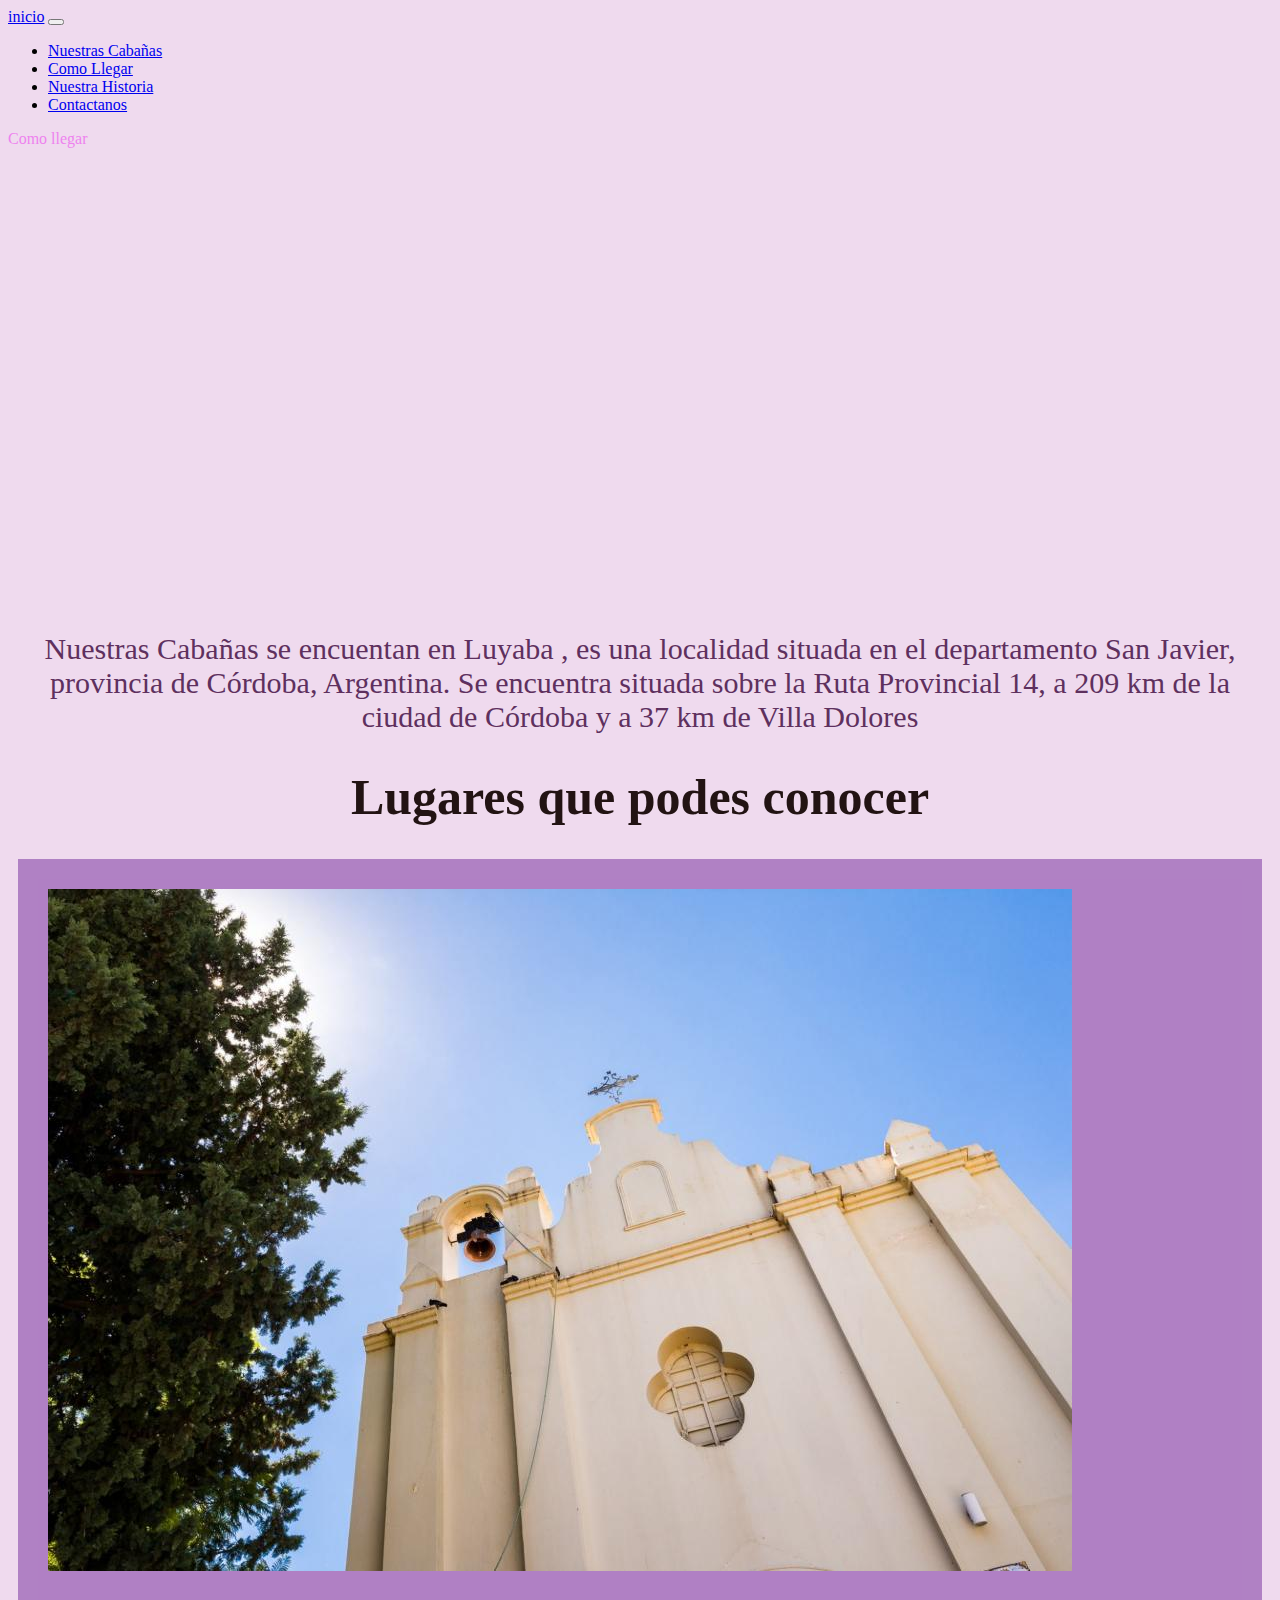
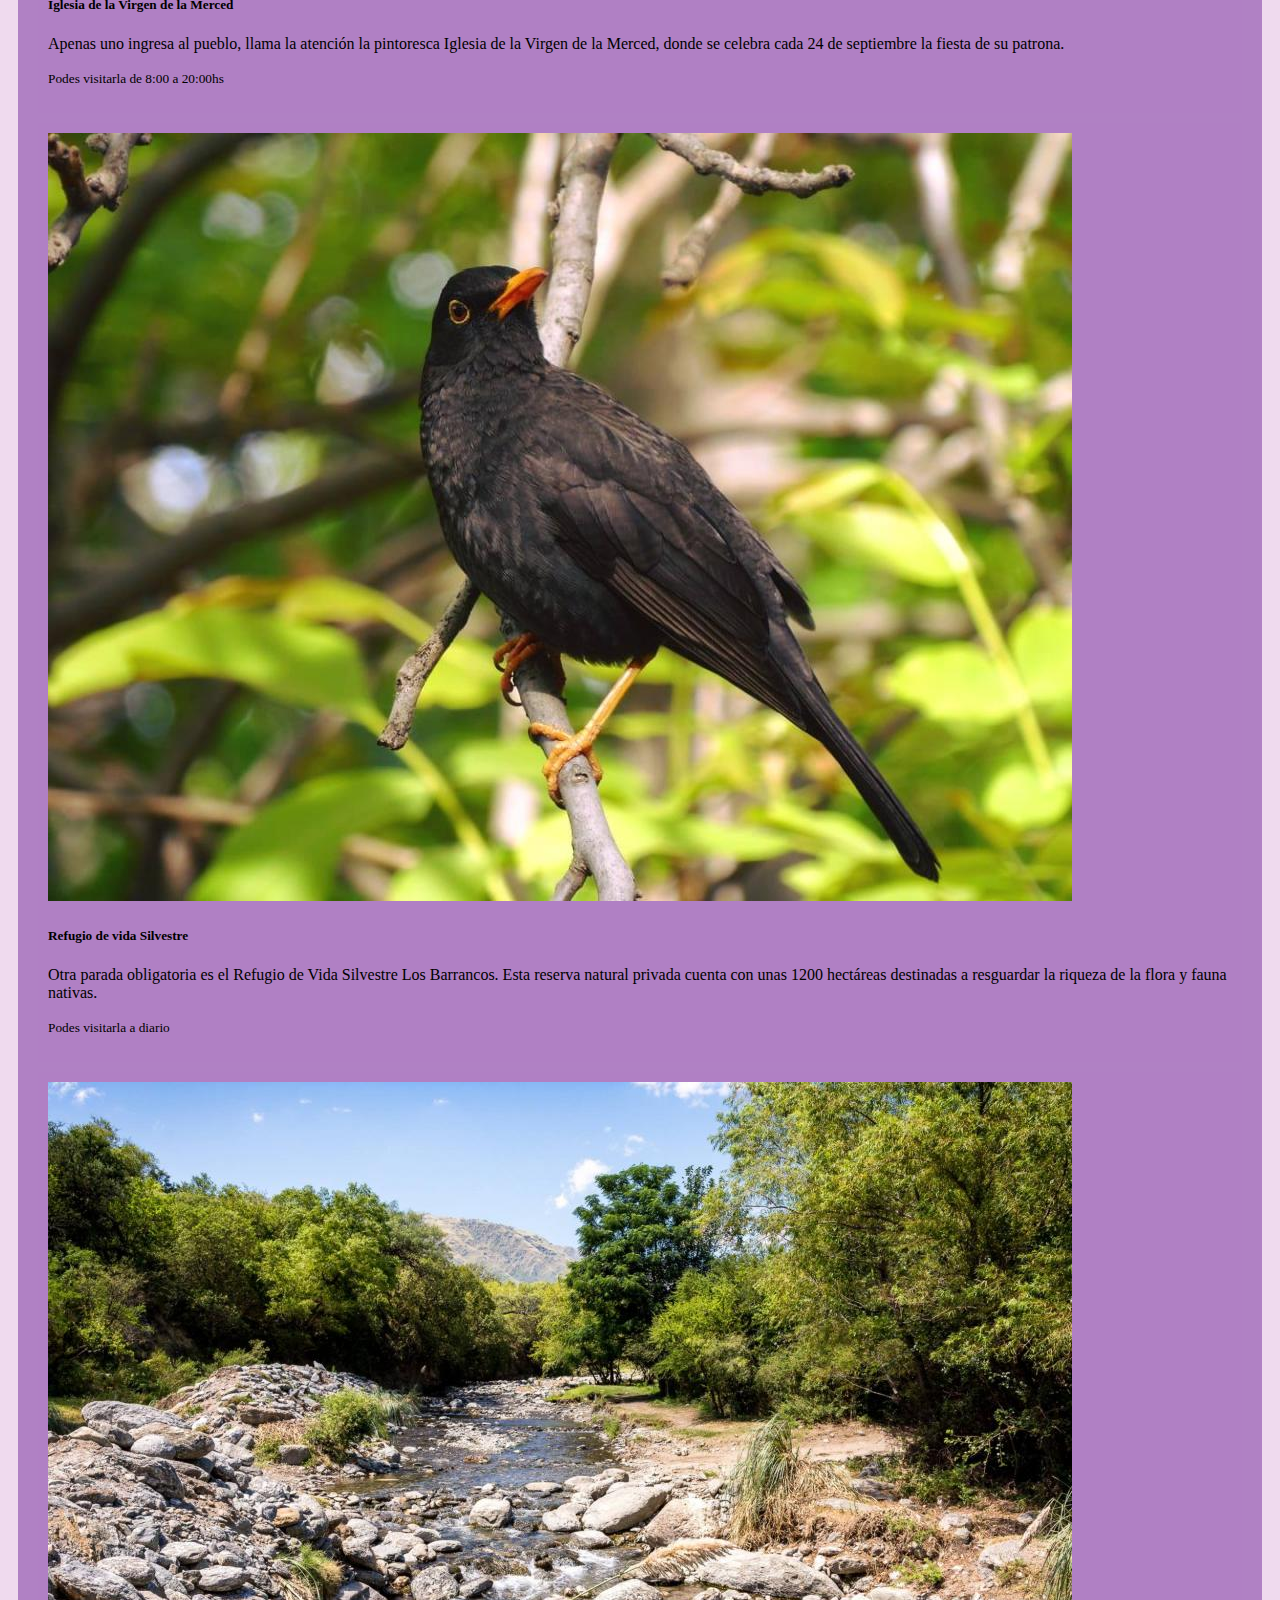
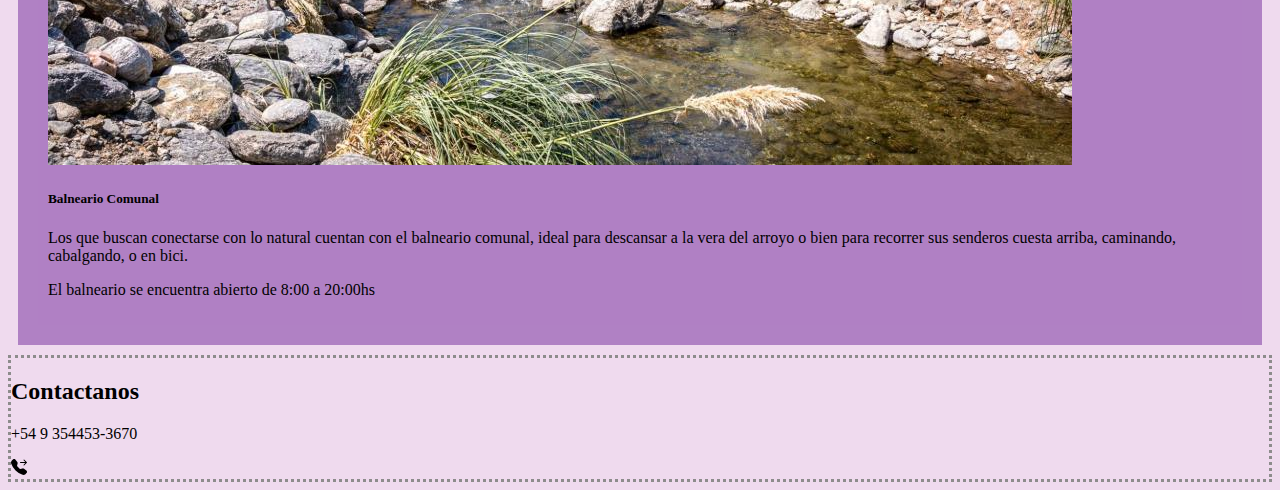
==== pages/comollegar.html @ e2cc74d1 "proyecto pagina web" ====
<!DOCTYPE html>
<html lang="en">

<head>

    <link href="https://cdn.jsdelivr.net/npm/bootstrap@5.3.0/dist/css/bootstrap.min.css" rel="stylesheet"
        integrity="sha384-9ndCyUaIbzAi2FUVXJi0CjmCapSmO7SnpJef0486qhLnuZ2cdeRhO02iuK6FUUVM" crossorigin="anonymous">
    <link rel="stylesheet" href="../css/style.css">
    <meta charset="UTF-8">
    <meta name="viewport" content="width=device-width, initial-scale=1.0">
    <meta name="Cabañas en cordoba traslasierra con todas las comodidades"
        content="somos un complejo de cabañas pensado para que puedas disfrutar y despejarte, con todas las comodidades en cordoba traslasierra">
    <meta name="keywords"
        content="cabañas cordoba traslasierra descanzo vacaciones montana paisaje montañas balneario pileta juegos ">



    <title>como llegar</title>
</head>


<header>
    <nav class="navbar navbar-expand-lg bg-body-tertiary">
        <div class="container-fluid">
            <a class="navbar-brand" href="../index.html">inicio</a>
            <button class="navbar-toggler" type="button" data-bs-toggle="collapse" data-bs-target="#navbarNav"
                aria-controls="navbarNav" aria-expanded="false" aria-label="Toggle navigation">
                <span class="navbar-toggler-icon"></span>
            </button>
            <div class="collapse navbar-collapse" id="navbarNav">
                <ul class="navbar-nav">
                    <li class="nav-item">
                        <a class="nav-link" href="./lascabanas.html">Nuestras Cabañas</a>
                    </li>
                    <li class="nav-item">
                        <a class="nav-link" href="./comollegar.html">Como Llegar</a>
                    </li>
                    <li class="nav-item">
                        <a class="nav-link" href="./sobrenosotros.html">Nuestra Historia</a>
                    </li>
                    <li class="nav-item">
                        <a class="nav-link" href="./contactanos.html">Contactanos</a>
                    </li>
                </ul>
            </div>
        </div>
    </nav>
</header>

<main>
    <div class="badge bg-primary text-wrap colormio" style="width: 6rem;">
        Como llegar
    </div>

    <div class="container-fluid ">
        <div class="row justify-content-center">
            <div class="col-lg-9">
                <iframe
                    src="https://www.google.com/maps/embed?pb=!1m18!1m12!1m3!1d13512.135864842605!2d-65.06084644381325!3d-32.149381982912054!2m3!1f0!2f0!3f0!3m2!1i1024!2i768!4f13.1!3m3!1m2!1s0x95d2d85ece2ccbfb%3A0x51035413330104f!2sLuyaba%2C%20C%C3%B3rdoba!5e0!3m2!1ses-419!2sar!4v1688007456953!5m2!1ses-419!2sar"
                    width="600" height="450" style="border:0;" allowfullscreen="" loading="lazy"
                    referrerpolicy="no-referrer-when-downgrade"></iframe>

            </div>
        </div>
    </div>
    <section class="container-fluid">
        <section class="row col-lg-9 parrafo1">
            <p>Nuestras Cabañas se encuentan en Luyaba , es una localidad situada en el departamento San Javier,
                provincia de
                Córdoba, Argentina. Se encuentra situada sobre la Ruta Provincial 14, a 209 km de la ciudad de Córdoba y
                a
                37 km de Villa Dolores</p>
        </section>
    </section>


    <section>
        <h1>Lugares que podes conocer</h1>
        <div class="card-group cartas2">
            <div class="card cartas2">
                <img src="../imagenes/iglesia.jfif" class="card-img-top" alt="iglesia de luyaba">
                <div class="card-body">
                    <h5 class="card-title">Iglesia de la Virgen de la Merced</h5>
                    <p class="card-text">Apenas uno ingresa al pueblo, llama la atención la pintoresca Iglesia de la
                        Virgen de la Merced, donde se celebra cada 24 de septiembre la fiesta de su patrona.</p>
                    <p class="card-text"><small class="text-body-secondary">Podes visitarla de 8:00 a 20:00hs</small>
                    </p>
                </div>
            </div>
            <div class="card cartas2">
                <img src="../imagenes/pajarito.jfif" class="card-img-top" alt="pajaro silvestre">
                <div class="card-body">
                    <h5 class="card-title">Refugio de vida Silvestre</h5>
                    <p class="card-text">Otra parada obligatoria es el Refugio de Vida Silvestre Los Barrancos. Esta
                        reserva natural privada cuenta con unas 1200 hectáreas destinadas a resguardar la riqueza de la
                        flora y fauna nativas.
                    </p>
                    <p class="card-text"><small class="text-body-secondary">Podes visitarla a diario </small></p>
                </div>
            </div>
            <div class="card cartas2">
                <img src="../imagenes/arroyito2.jfif" class="card-img-top" alt="arroyito">
                <div class="card-body">
                    <h5 class="card-title">Balneario Comunal</h5>
                    <p class="card-text">Los que buscan conectarse con lo natural cuentan con el balneario comunal,
                        ideal para descansar a la vera del arroyo o bien para recorrer sus senderos cuesta arriba,
                        caminando, cabalgando, o en bici.</p>
                    <p class="card-text"><small class="text-body-secondary"></small>El balneario se encuentra abierto de
                        8:00 a 20:00hs</p>
                </div>
            </div>
        </div>
    </section>
</main>
<footer>
    <div>
        <h2>Contactanos</h2>
        <p>+54 9 354453-3670</p>
        <svg class="telefono" xmlns="http://www.w3.org/2000/svg" width="16" height="16" fill="currentColor"
            class="bi bi-telephone-forward-fill" viewBox="0 0 16 16">
            <path fill-rule="evenodd"
                d="M1.885.511a1.745 1.745 0 0 1 2.61.163L6.29 2.98c.329.423.445.974.315 1.494l-.547 2.19a.678.678 0 0 0 .178.643l2.457 2.457a.678.678 0 0 0 .644.178l2.189-.547a1.745 1.745 0 0 1 1.494.315l2.306 1.794c.829.645.905 1.87.163 2.611l-1.034 1.034c-.74.74-1.846 1.065-2.877.702a18.634 18.634 0 0 1-7.01-4.42 18.634 18.634 0 0 1-4.42-7.009c-.362-1.03-.037-2.137.703-2.877L1.885.511zm10.761.135a.5.5 0 0 1 .708 0l2.5 2.5a.5.5 0 0 1 0 .708l-2.5 2.5a.5.5 0 0 1-.708-.708L14.293 4H9.5a.5.5 0 0 1 0-1h4.793l-1.647-1.646a.5.5 0 0 1 0-.708z" />
        </svg>

    </div>
</footer>

<body>

    <script src="https://cdn.jsdelivr.net/npm/bootstrap@5.3.0/dist/js/bootstrap.bundle.min.js"
        integrity="sha384-geWF76RCwLtnZ8qwWowPQNguL3RmwHVBC9FhGdlKrxdiJJigb/j/68SIy3Te4Bkz"
        crossorigin="anonymous"></script>
</body>

</html>
---- css/style.css ----
.colormio {
  color: violet;
}

.lascabanas {
  display: flex;
  justify-content: space-evenly;
  padding: 10px;
  margin: 10px;
  border-style: double;
  border-color: rgb(185, 175, 196);
}

@media screen and (max-width: 768px) {
  .lascabanas {
    display: grid;
  }
}
.contacto {
  font-size: 25px;
}

h1 {
  font-size: 50px;
  color: rgb(34, 19, 19);
  text-align: center;
}

.parrafo1 {
  font-size: 30px;
  color: rgb(94, 48, 94);
  text-align: center;
}

.descripcion {
  font-size: 25px;
  color: rgb(93, 66, 93);
  text-align: center;
}

.pareja {
  font-size: 30px;
  color: rgb(92, 62, 92);
  text-align: center;
}

footer div {
  border-style: dotted;
  border-color: rgb(141, 140, 140);
}

body {
  background-color: rgb(239, 218, 238);
}

.color-letra {
  color: black;
}

.clase-borde {
  border-color: black;
  border-style: solid;
}

@media screen and (max-width: 768px) {
  .lascabanas {
    grid-template-columns: auto;
  }
}
.cartas2 {
  background-color: rgba(175, 128, 196, 0.991);
  margin: 10px;
  padding: 10px;
}

/*# sourceMappingURL=style.css.map */
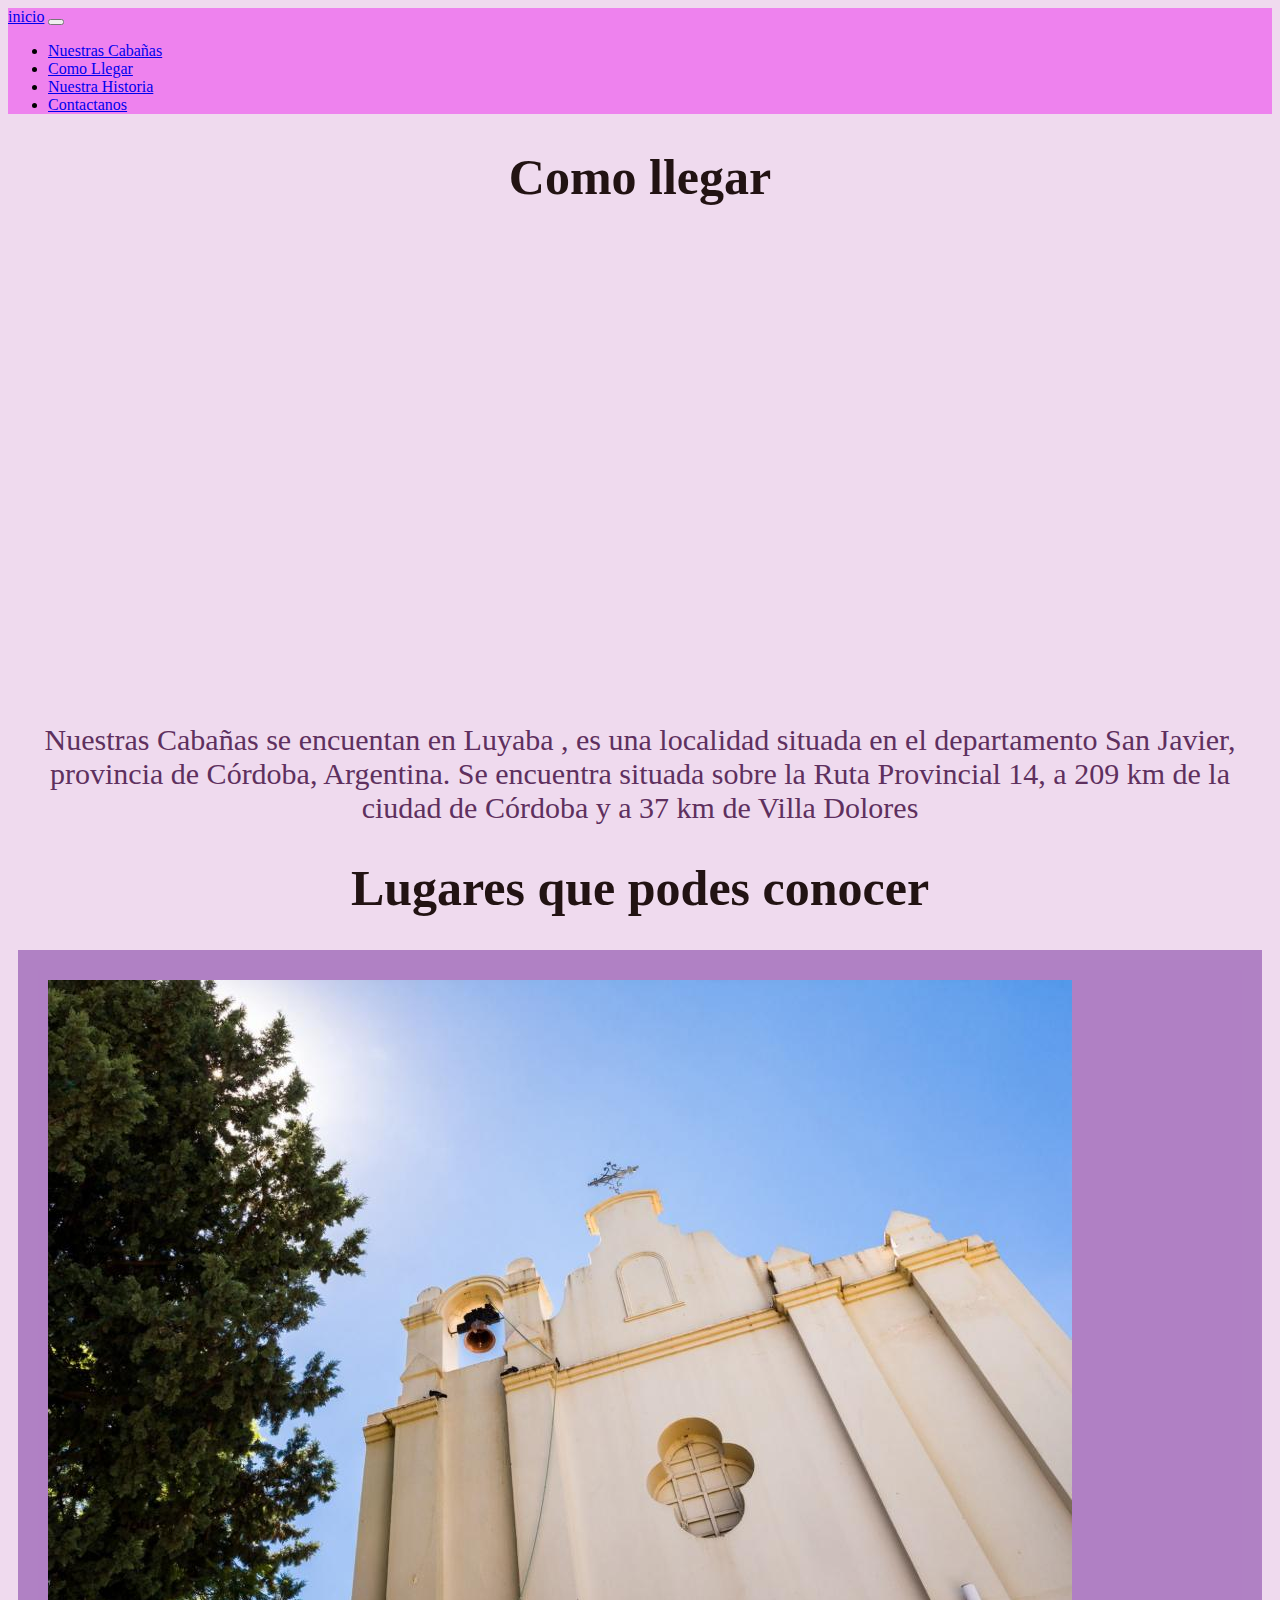
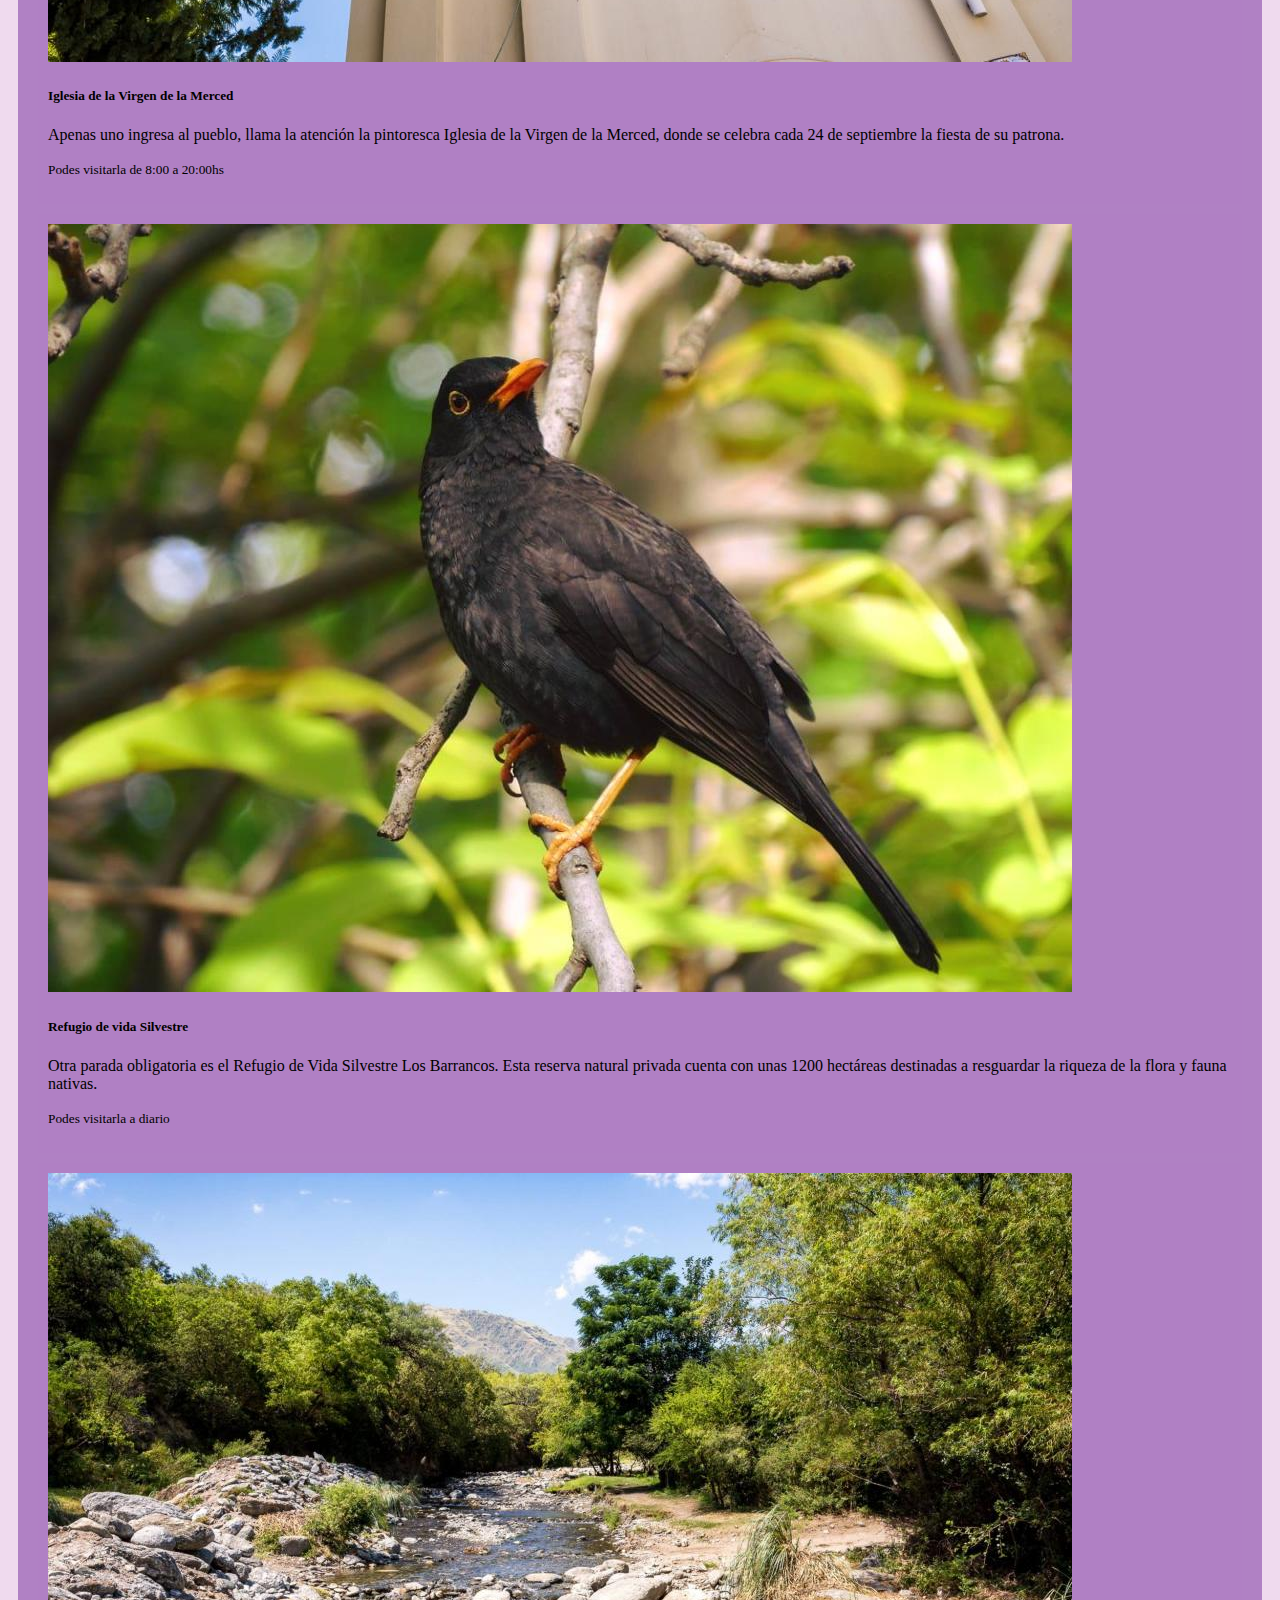
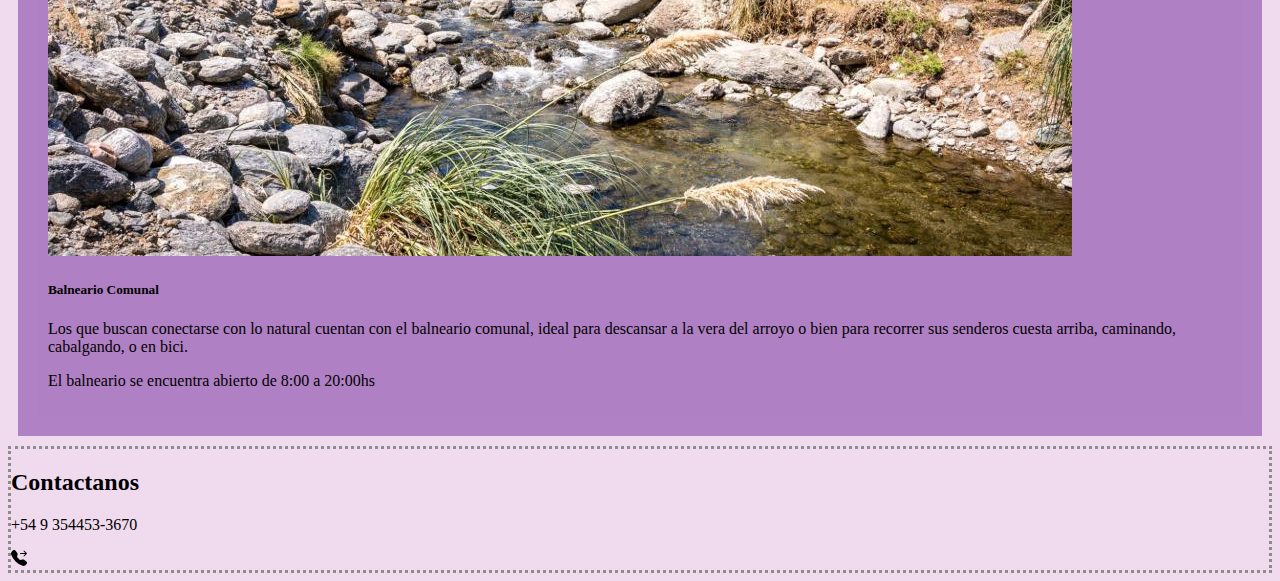
==== commit 374b6b7f: "cambios varios" ====
--- a/pages/comollegar.html
+++ b/pages/comollegar.html
@@ -21,7 +21,7 @@
 
 <header>
     <nav class="navbar navbar-expand-lg bg-body-tertiary">
-        <div class="container-fluid">
+        <div class="container-fluid nav1">
             <a class="navbar-brand" href="../index.html">inicio</a>
             <button class="navbar-toggler" type="button" data-bs-toggle="collapse" data-bs-target="#navbarNav"
                 aria-controls="navbarNav" aria-expanded="false" aria-label="Toggle navigation">
@@ -47,70 +47,70 @@
     </nav>
 </header>
 
-<main>
-    <div class="badge bg-primary text-wrap colormio" style="width: 6rem;">
-        Como llegar
+
+        <div>
+            <h1>Como llegar</h1>
+            <div class="container-fluid ">
+                <div class="row justify-content-center">
+            <iframe
+                 class="col-lg-9 col-11" src="https://www.google.com/maps/embed?pb=!1m18!1m12!1m3!1d13512.135864842605!2d-65.06084644381325!3d-32.149381982912054!2m3!1f0!2f0!3f0!3m2!1i1024!2i768!4f13.1!3m3!1m2!1s0x95d2d85ece2ccbfb%3A0x51035413330104f!2sLuyaba%2C%20C%C3%B3rdoba!5e0!3m2!1ses-419!2sar!4v1688007456953!5m2!1ses-419!2sar"
+                width="600" height="450" style="border:0;" allowfullscreen="" loading="lazy"
+                referrerpolicy="no-referrer-when-downgrade"></iframe>
+        
+
+
+        </div>
     </div>
+</div>
+<section class="container-fluid">
+    <section class="row col-lg-12 parrafo1">
+        <p>Nuestras Cabañas se encuentan en Luyaba , es una localidad situada en el departamento San Javier,
+            provincia de
+            Córdoba, Argentina. Se encuentra situada sobre la Ruta Provincial 14, a 209 km de la ciudad de Córdoba y
+            a
+            37 km de Villa Dolores</p>
+       
+    </section>
+</section>
 
-    <div class="container-fluid ">
-        <div class="row justify-content-center">
-            <div class="col-lg-9">
-                <iframe
-                    src="https://www.google.com/maps/embed?pb=!1m18!1m12!1m3!1d13512.135864842605!2d-65.06084644381325!3d-32.149381982912054!2m3!1f0!2f0!3f0!3m2!1i1024!2i768!4f13.1!3m3!1m2!1s0x95d2d85ece2ccbfb%3A0x51035413330104f!2sLuyaba%2C%20C%C3%B3rdoba!5e0!3m2!1ses-419!2sar!4v1688007456953!5m2!1ses-419!2sar"
-                    width="600" height="450" style="border:0;" allowfullscreen="" loading="lazy"
-                    referrerpolicy="no-referrer-when-downgrade"></iframe>
 
+<section>
+    <h1>Lugares que podes conocer</h1>
+    <div class="card-group cartas2">
+        <div class="card cartas2">
+            <img src="../imagenes/iglesia.jfif" class="card-img-top" alt="iglesia de luyaba">
+            <div class="card-body">
+                <h5 class="card-title">Iglesia de la Virgen de la Merced</h5>
+                <p class="card-text">Apenas uno ingresa al pueblo, llama la atención la pintoresca Iglesia de la
+                    Virgen de la Merced, donde se celebra cada 24 de septiembre la fiesta de su patrona.</p>
+                <p class="card-text"><small class="text-body-secondary">Podes visitarla de 8:00 a 20:00hs</small>
+                </p>
+            </div>
+        </div>
+        <div class="card cartas2">
+            <img src="../imagenes/pajarito.jfif" class="card-img-top" alt="pajaro silvestre">
+            <div class="card-body">
+                <h5 class="card-title">Refugio de vida Silvestre</h5>
+                <p class="card-text">Otra parada obligatoria es el Refugio de Vida Silvestre Los Barrancos. Esta
+                    reserva natural privada cuenta con unas 1200 hectáreas destinadas a resguardar la riqueza de la
+                    flora y fauna nativas.
+                </p>
+                <p class="card-text"><small class="text-body-secondary">Podes visitarla a diario </small></p>
+            </div>
+        </div>
+        <div class="card cartas2">
+            <img src="../imagenes/arroyito2.jfif" class="card-img-top" alt="arroyito">
+            <div class="card-body">
+                <h5 class="card-title">Balneario Comunal</h5>
+                <p class="card-text">Los que buscan conectarse con lo natural cuentan con el balneario comunal,
+                    ideal para descansar a la vera del arroyo o bien para recorrer sus senderos cuesta arriba,
+                    caminando, cabalgando, o en bici.</p>
+                <p class="card-text"><small class="text-body-secondary"></small>El balneario se encuentra abierto de
+                    8:00 a 20:00hs</p>
             </div>
         </div>
     </div>
-    <section class="container-fluid">
-        <section class="row col-lg-9 parrafo1">
-            <p>Nuestras Cabañas se encuentan en Luyaba , es una localidad situada en el departamento San Javier,
-                provincia de
-                Córdoba, Argentina. Se encuentra situada sobre la Ruta Provincial 14, a 209 km de la ciudad de Córdoba y
-                a
-                37 km de Villa Dolores</p>
-        </section>
-    </section>
-
-
-    <section>
-        <h1>Lugares que podes conocer</h1>
-        <div class="card-group cartas2">
-            <div class="card cartas2">
-                <img src="../imagenes/iglesia.jfif" class="card-img-top" alt="iglesia de luyaba">
-                <div class="card-body">
-                    <h5 class="card-title">Iglesia de la Virgen de la Merced</h5>
-                    <p class="card-text">Apenas uno ingresa al pueblo, llama la atención la pintoresca Iglesia de la
-                        Virgen de la Merced, donde se celebra cada 24 de septiembre la fiesta de su patrona.</p>
-                    <p class="card-text"><small class="text-body-secondary">Podes visitarla de 8:00 a 20:00hs</small>
-                    </p>
-                </div>
-            </div>
-            <div class="card cartas2">
-                <img src="../imagenes/pajarito.jfif" class="card-img-top" alt="pajaro silvestre">
-                <div class="card-body">
-                    <h5 class="card-title">Refugio de vida Silvestre</h5>
-                    <p class="card-text">Otra parada obligatoria es el Refugio de Vida Silvestre Los Barrancos. Esta
-                        reserva natural privada cuenta con unas 1200 hectáreas destinadas a resguardar la riqueza de la
-                        flora y fauna nativas.
-                    </p>
-                    <p class="card-text"><small class="text-body-secondary">Podes visitarla a diario </small></p>
-                </div>
-            </div>
-            <div class="card cartas2">
-                <img src="../imagenes/arroyito2.jfif" class="card-img-top" alt="arroyito">
-                <div class="card-body">
-                    <h5 class="card-title">Balneario Comunal</h5>
-                    <p class="card-text">Los que buscan conectarse con lo natural cuentan con el balneario comunal,
-                        ideal para descansar a la vera del arroyo o bien para recorrer sus senderos cuesta arriba,
-                        caminando, cabalgando, o en bici.</p>
-                    <p class="card-text"><small class="text-body-secondary"></small>El balneario se encuentra abierto de
-                        8:00 a 20:00hs</p>
-                </div>
-            </div>
-        </div>
-    </section>
+</section>
 </main>
 <footer>
     <div>
--- a/css/style.css
+++ b/css/style.css
@@ -18,6 +18,7 @@
 }
 .contacto {
   font-size: 25px;
+  margin: 55px;
 }
 
 h1 {
@@ -36,12 +37,14 @@
   font-size: 25px;
   color: rgb(93, 66, 93);
   text-align: center;
+  margin: 55px;
 }
 
 .pareja {
   font-size: 30px;
   color: rgb(92, 62, 92);
   text-align: center;
+  margin: 55px;
 }
 
 footer div {
@@ -73,4 +76,12 @@
   padding: 10px;
 }
 
+.fs-4 {
+  margin: 55px;
+}
+
+.nav1 {
+  background-color: violet;
+}
+
 /*# sourceMappingURL=style.css.map */
